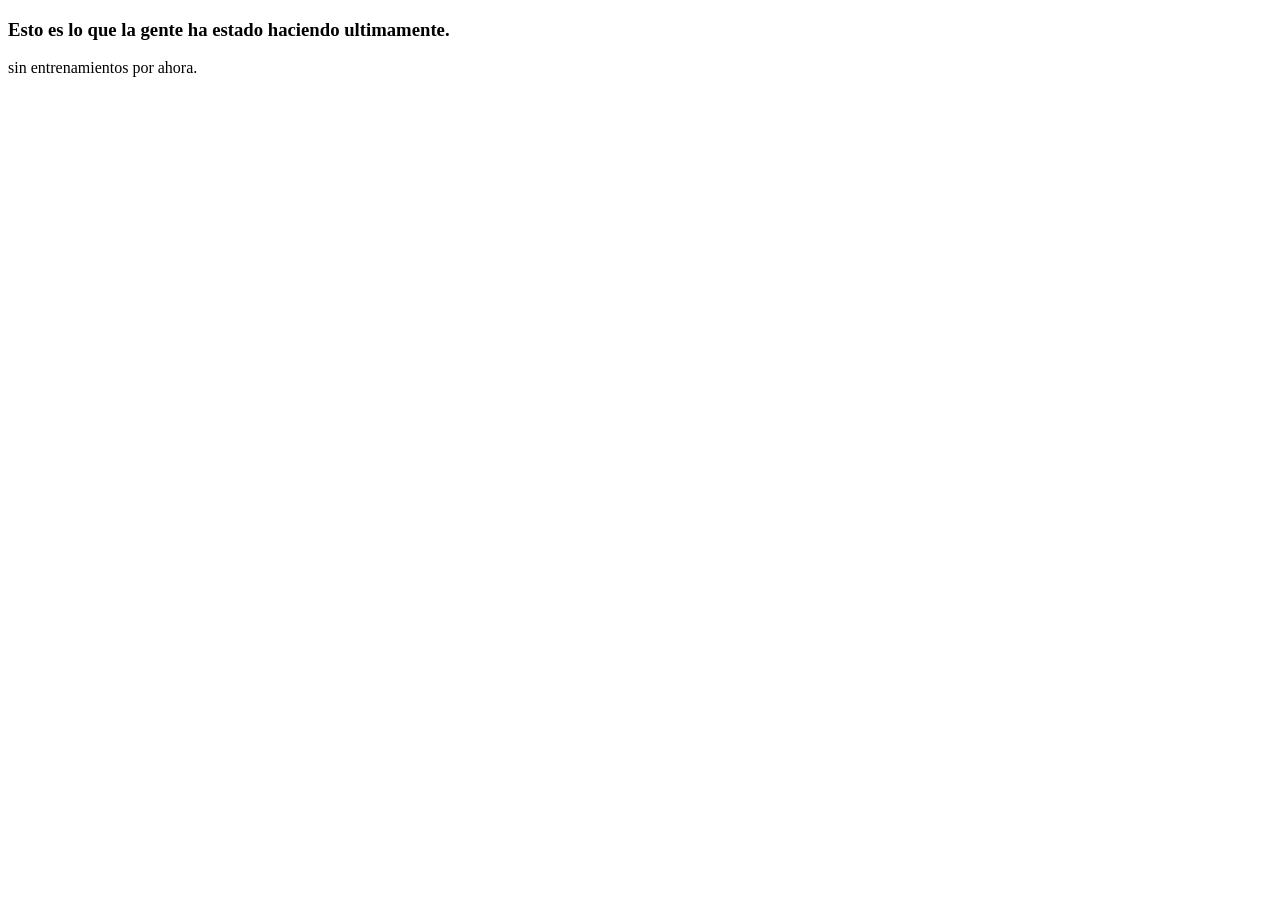
==== frontend/entrenos.html @ a3882c24 "esqueleto final" ====
<!DOCTYPE html>
<html lang="en">
<head>
    <meta charset="UTF-8">
    <meta name="viewport" content="width=device-width, initial-scale=1.0">
    <title>Mis entrenamientos</title>

    <link rel="stylesheet" href="style.css">
    <link rel="shortcut icon" href="favicon.ico" type="image/x-icon">
</head>
<body>

    <h3 class="titulo-secundario">Esto es lo que la gente ha estado haciendo ultimamente.</h3>

    <div class="entrenamientos" id="lista-entrenamientos">
        sin entrenamientos por ahora.
    </div>
    
    <script src=""></script>
</body>
</html>
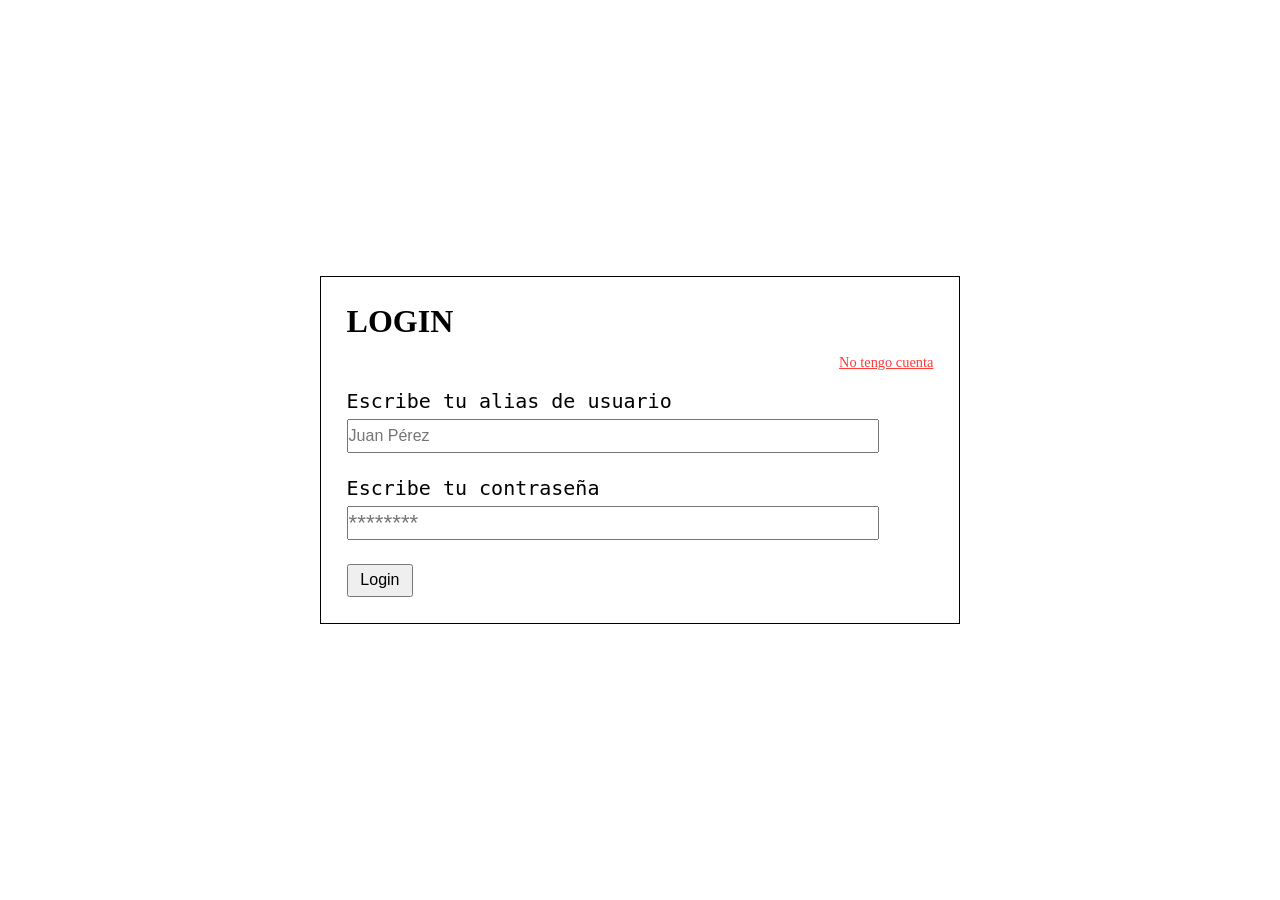
==== commit 1da30872: "frontend ultima actualizacion" ====
--- a/frontend/entrenos.html
+++ b/frontend/entrenos.html
@@ -6,7 +6,7 @@
     <title>Mis entrenamientos</title>
 
     <link rel="stylesheet" href="style.css">
-    <link rel="shortcut icon" href="favicon.ico" type="image/x-icon">
+    <link rel="shortcut icon" href="imgs/icono.jpg" type="image/x-icon">
 </head>
 <body>
 
@@ -16,6 +16,7 @@
         sin entrenamientos por ahora.
     </div>
     
+    <script src="js/sesion.js"></script>
     <script src=""></script>
 </body>
 </html>
